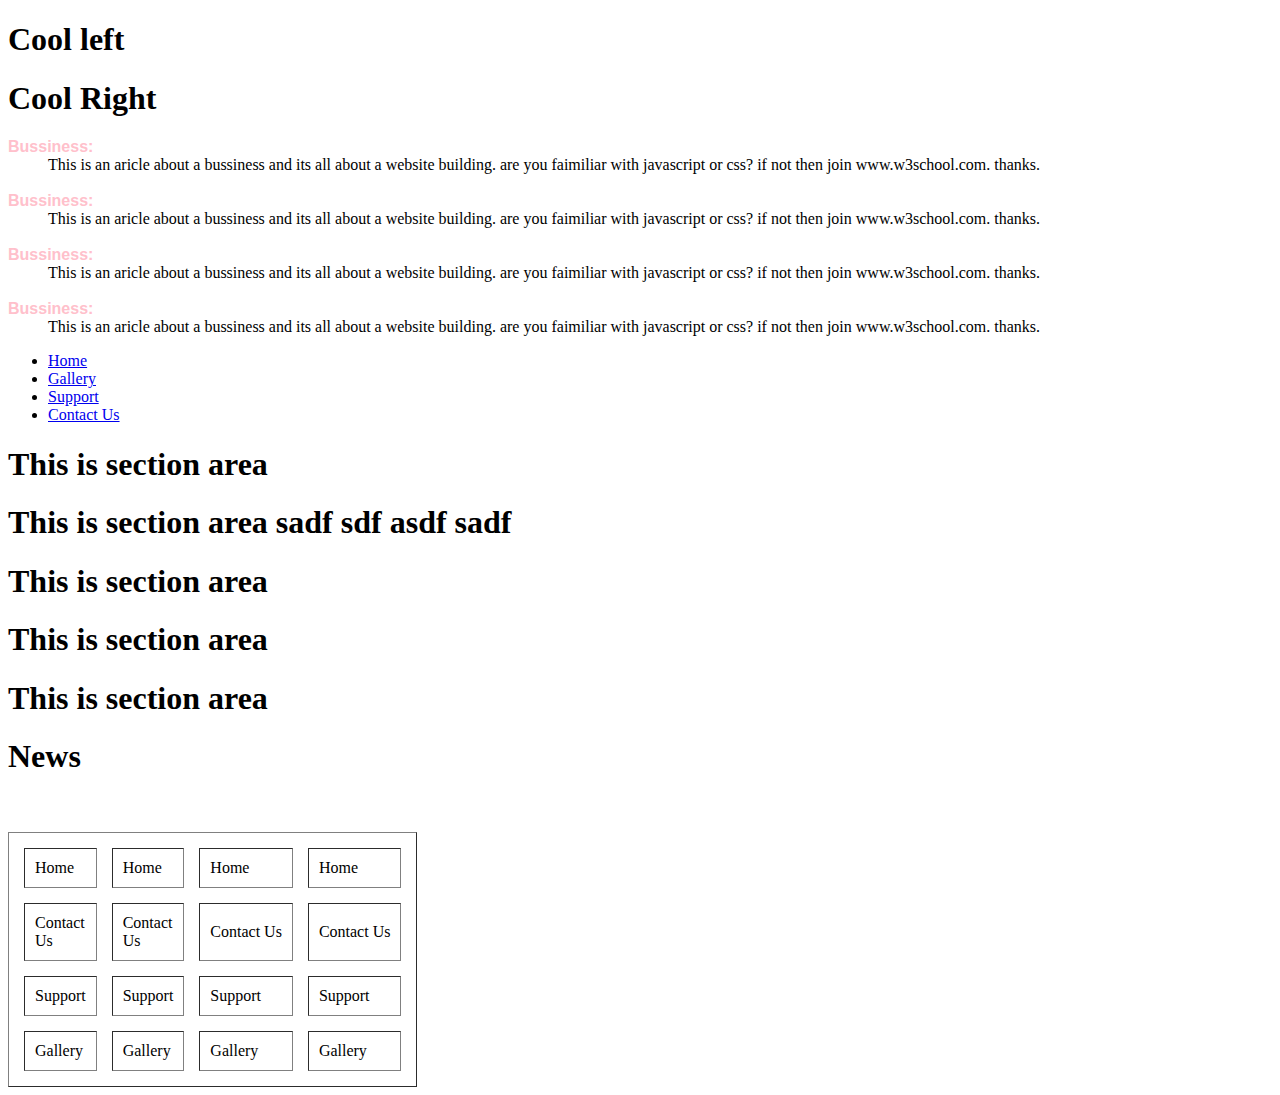
==== index.html @ ea5fc1cd "Merge pull request #1 from Faiz4work/littleFeature" ====
<!DOCTYPE html>
<html>
<head>
	<title>Rosponsive web page 1</title>
	<meta charset="UTF-8"/>
	<meta name="viewport" content="width=device-width" initial-scale="1.0" />
	<link rel="stylesheet" href="style.css"/>
	
	
</head>
<body id="body">
<div>
    <header id="header">
	<h1 id="lf">Cool left</h1>
	<h1 id="rt">Cool Right</h1>
	
	</header>
	
	<!----------------------Aside1 open--------------------------------->
	
	
	
	
	<aside id="aside1">
	<dl>
	<dt style="color:pink; font-weight:700; font-family:arial;">Bussiness:</dt>
	<dd class="para1"> This is an aricle about a bussiness and its all about a website building.
	are you faimiliar with javascript or css? if not then join www.w3school.com.
	thanks.
	</dd>
	<br>
	<dt style="color:pink; font-weight:700; font-family:arial;">Bussiness:</dt>
	<dd class="para1"> This is an aricle about a bussiness and its all about a website building.
	are you faimiliar with javascript or css? if not then join www.w3school.com.
	thanks.
	</dd>
	<br>
	<dt style="color:pink; font-weight:700; font-family:arial;">Bussiness:</dt>
	<dd class="para1"> This is an aricle about a bussiness and its all about a website building.
	are you faimiliar with javascript or css? if not then join www.w3school.com.
	thanks.
	</dd>
	<br>
	<dt style="color:pink; font-weight:700; font-family:arial;">Bussiness:</dt>
	<dd class="para1"> This is an aricle about a bussiness and its all about a website building.
	are you faimiliar with javascript or css? if not then join www.w3school.com.
	thanks.
	</dd>
	</dl>
	</aside>
	<!------------Nav area--------------->
	<nav id="navbar">
	<ul id="nava">
	       <li><a href="#">Home</a></li>
	       <li><a href="Gallery.html">Gallery</a></li>
	       <li><a href="#">Support</a></li>
	       <li><a href="#">Contact Us</a></li>
	</ul>
	
	
	</nav>
	<!------------Nav area--------------->
	
	
	
	
	
	<div id="cont">
	<h1>This is section area</h1>
	<h1>This is section area sadf sdf     asdf sadf</h1>
	<h1>This is section area</h1>
	<h1>This is section area</h1>
	<h1>This is section area</h1>
	
	</div>
	<aside id="aside2">
	<h1 id="news">News</h1>
	</aside>
	
	<!---------------------Aside1 end-------------------------------->
	<!---------------------Aside2 start-------------------------------->
	
	<!---------------------Aside2 end-------------------------------->
	
	
	
	<!---------------------Footer start-------------------------------->
	<footer id="footer">
	<br><br>
	<table border="1" id="table1" cellspacing="15" cellpadding="10">
	<tr>
		<td width="30">Home</td>
		<td>Home</td>
		<td>Home</td>
		<td>Home</td>
	</tr>
	<tr>
		<td width="30">Contact Us</td>
		<td>Contact Us</td>
		<td>Contact Us</td>
		<td>Contact Us</td>
	</tr>
	
	<tr>
		<td >Support</td>
		<td>Support</td>
		<td>Support</td>
		<td>Support</td>
	</tr><tr>
		<td >Gallery</td>
		<td width="30">Gallery</td>
		<td>Gallery</td>
		<td>Gallery</td>
	</tr>
	
	</table>
		
	</footer>
	<!---------------------Footer end-------------------------------->
		










</div>

</body>
</html>
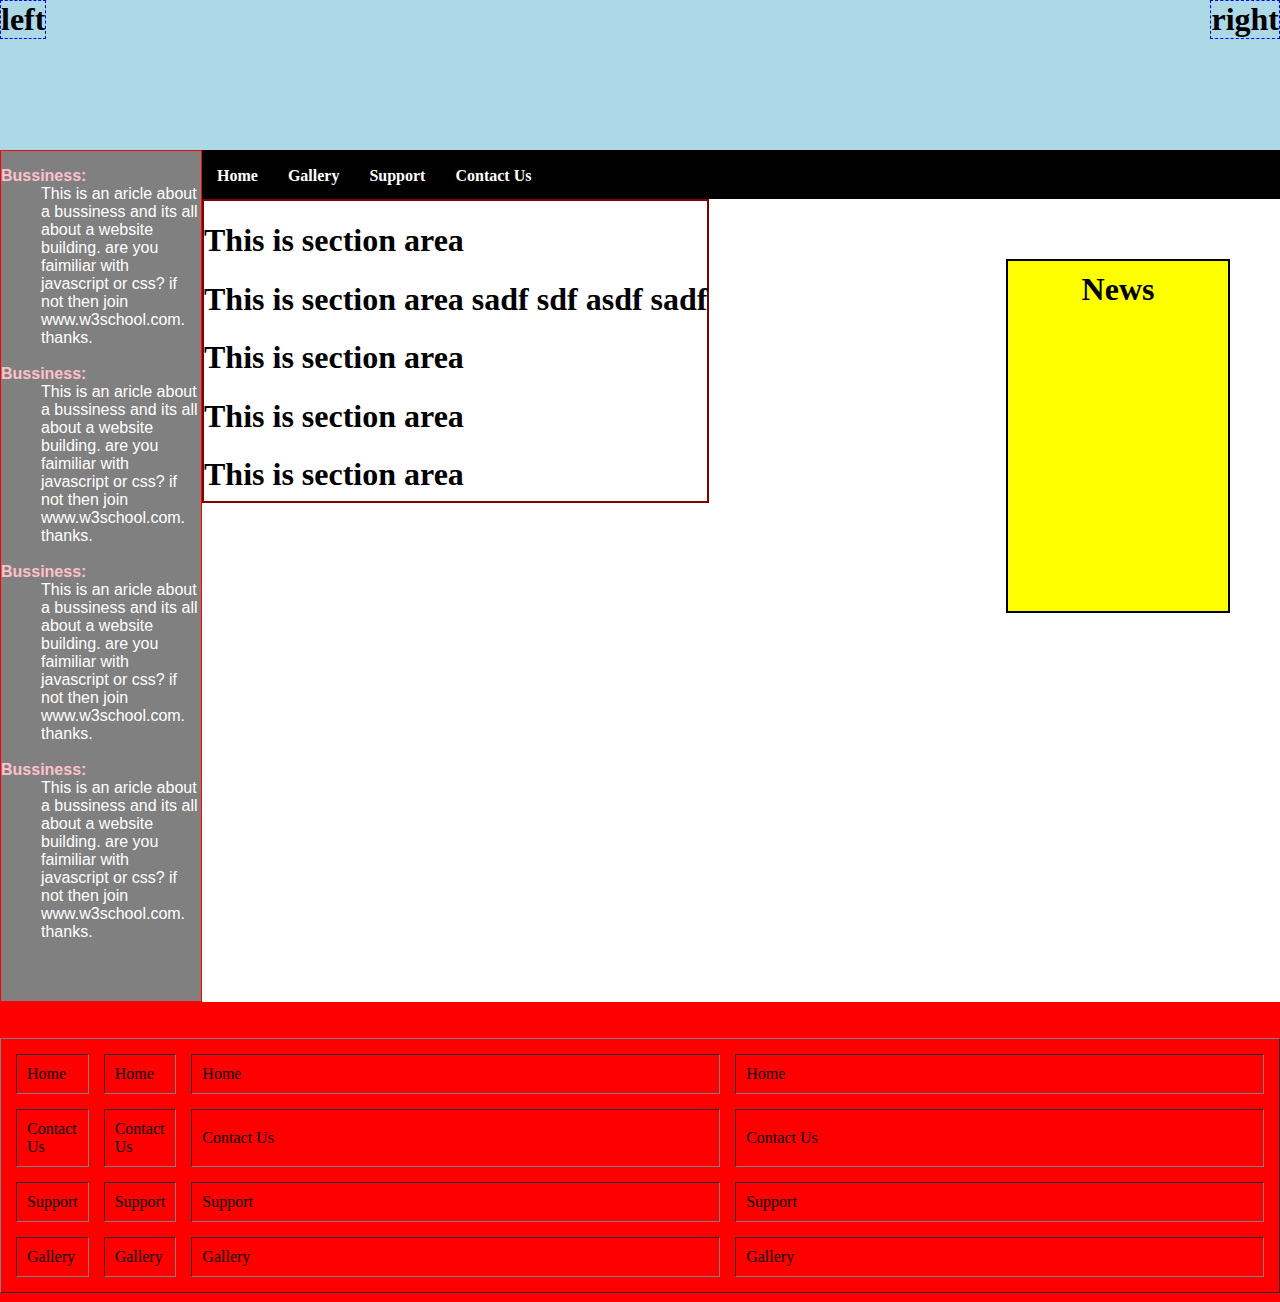
==== commit 6c6a0b37: "adding files from responsive1 folder" ====
--- a/index.html
+++ b/index.html
@@ -11,8 +11,8 @@
 <body id="body">
 <div>
     <header id="header">
-	<h1 id="lf">Cool left</h1>
-	<h1 id="rt">Cool Right</h1>
+	<h1 id="lf">left</h1>
+	<h1 id="rt">right</h1>
 	
 	</header>
 	
--- a/style.css
+++ b/style.css
@@ -0,0 +1,203 @@
+#body{
+	
+	margin:0 auto;
+	background-color:#fff;
+}
+
+#header
+{
+	background-color:lightblue;
+	width:100%;
+	height:150px;
+	border:;
+	
+}
+
+#lf{  
+	float:left;
+	margin-top:0;
+	border:1px dashed blue;
+}
+#rt{
+	float:right;
+	margin-top:0;
+	border:1px dashed blue;
+}
+
+#aside1{
+	
+	border:1px solid red;
+	height:850px;
+	width:200px;
+	background-color:gray;
+	float:left;
+	display:inline-block;
+	
+}
+
+.para1{
+	color:#fff;
+	font-family:helvetica;
+}
+
+#cont{ /*section */
+	
+	
+	margin:0;
+	border:2px solid maroon;
+	
+	width:100% auto;
+	float:left;
+	height:300px;
+}
+
+#navbar{
+	
+	height:47px;
+	width:100% ;
+	background-color:black;
+	padding:1px;	
+}
+#nava{
+	list-style-type:none;
+	width:100%;
+}
+li{
+	float:left;
+	background-color:2px solid maroon;
+	
+}
+
+li a{
+	
+	background-color:black;
+	color:#fff;
+	font-weight:700;
+	font-size:20;
+	padding:15px;
+	text-decoration:none;
+	
+	
+}
+li a:hover{
+	background-color:yellow;
+	color:red;
+}
+
+#aside2{
+	border:2px solid black;
+	width:220px;
+	height:350px;
+	position:relative;
+	float:right;
+	background-color:yellow;
+	margin:60px 50px 0px 0px;
+	
+}
+#news{
+	margin:0;
+	text-align:center;
+	padding:10px;
+	
+}
+
+#footer{
+	width:100% auto;
+	height:300px;
+	background-color:red;
+	
+	
+	clear:both;
+}
+#table1{
+
+	margin-top:0px;
+	height:auto;
+	width:100%;
+}
+
+@media screen and (max-width: 360px)
+{
+	#aside2{
+		width:100%;
+		margin-top:0;
+		margin-right:0;
+		height:100px;
+			
+	       }
+}
+@media screen and (max-width: 600px)
+{
+		#aside2
+		{
+			width:100%;
+			height:100px;
+			margin:0;
+		}
+}
+
+
+
+
+
+
+
+
+
+
+
+
+
+
+
+
+
+
+
+
+
+
+
+
+
+
+
+
+
+
+
+
+
+
+
+
+
+
+
+
+
+
+
+
+
+
+
+
+
+
+
+
+
+
+
+
+
+
+
+
+
+
+
+
+
+
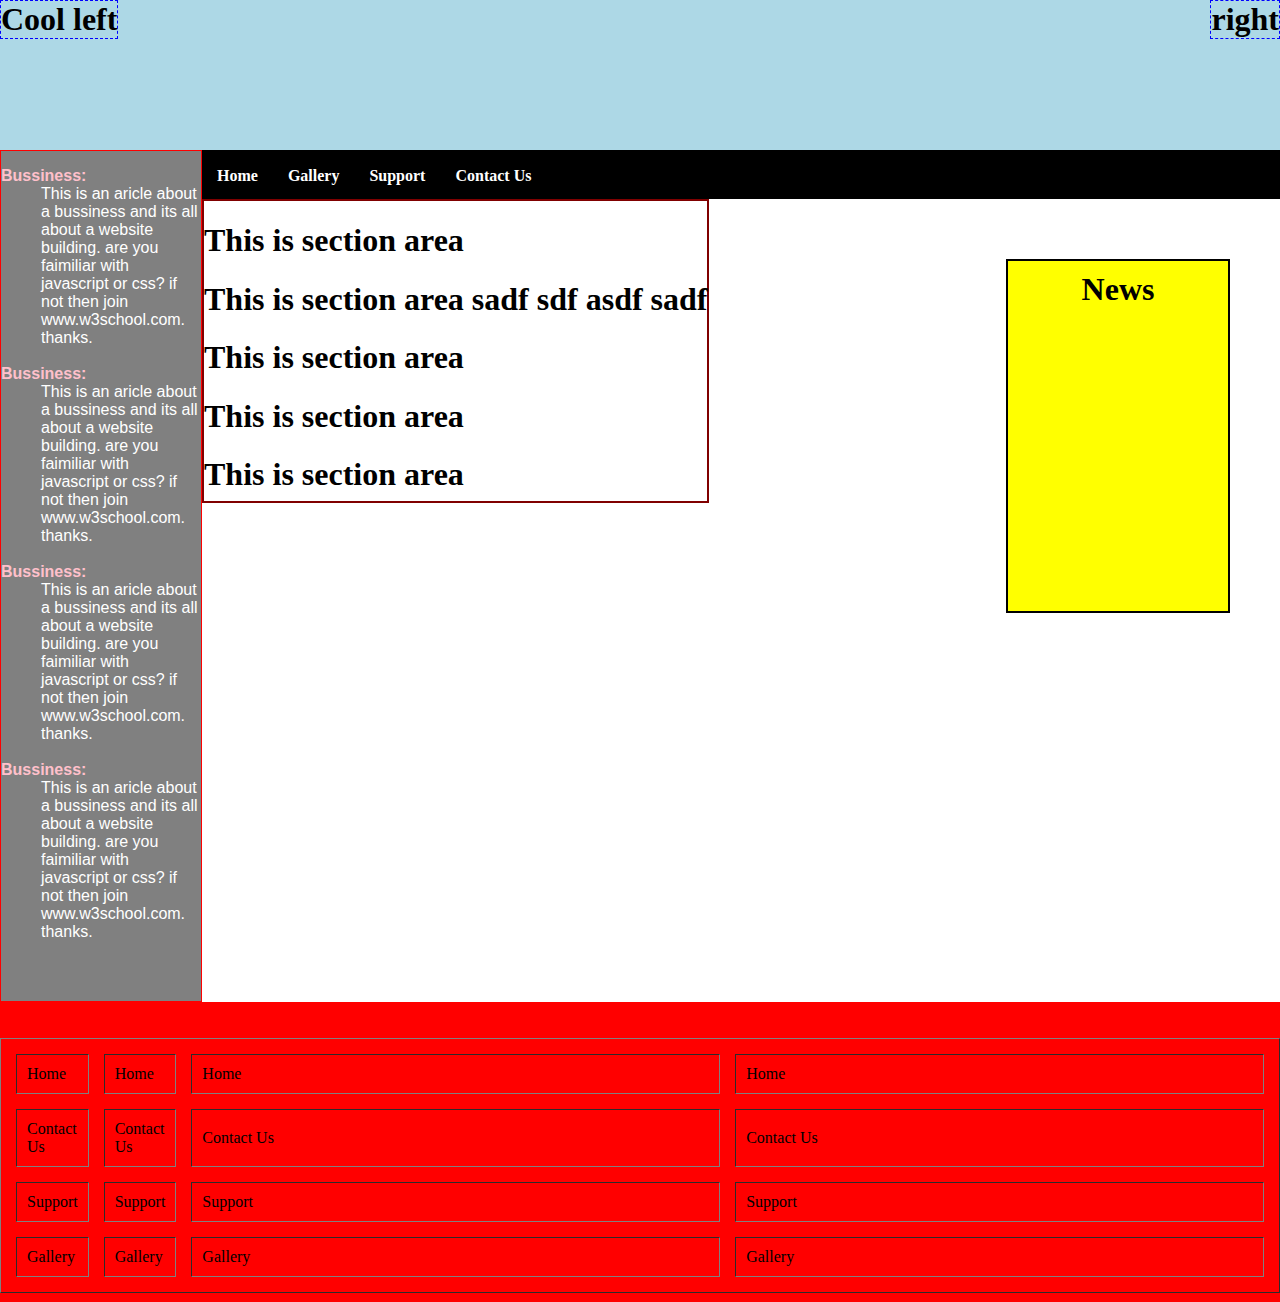
==== commit 10ad1979: "Change left to cool lefft" ====
--- a/index.html
+++ b/index.html
@@ -11,7 +11,7 @@
 <body id="body">
 <div>
     <header id="header">
-	<h1 id="lf">left</h1>
+	<h1 id="lf">Cool left</h1>
 	<h1 id="rt">right</h1>
 	
 	</header>
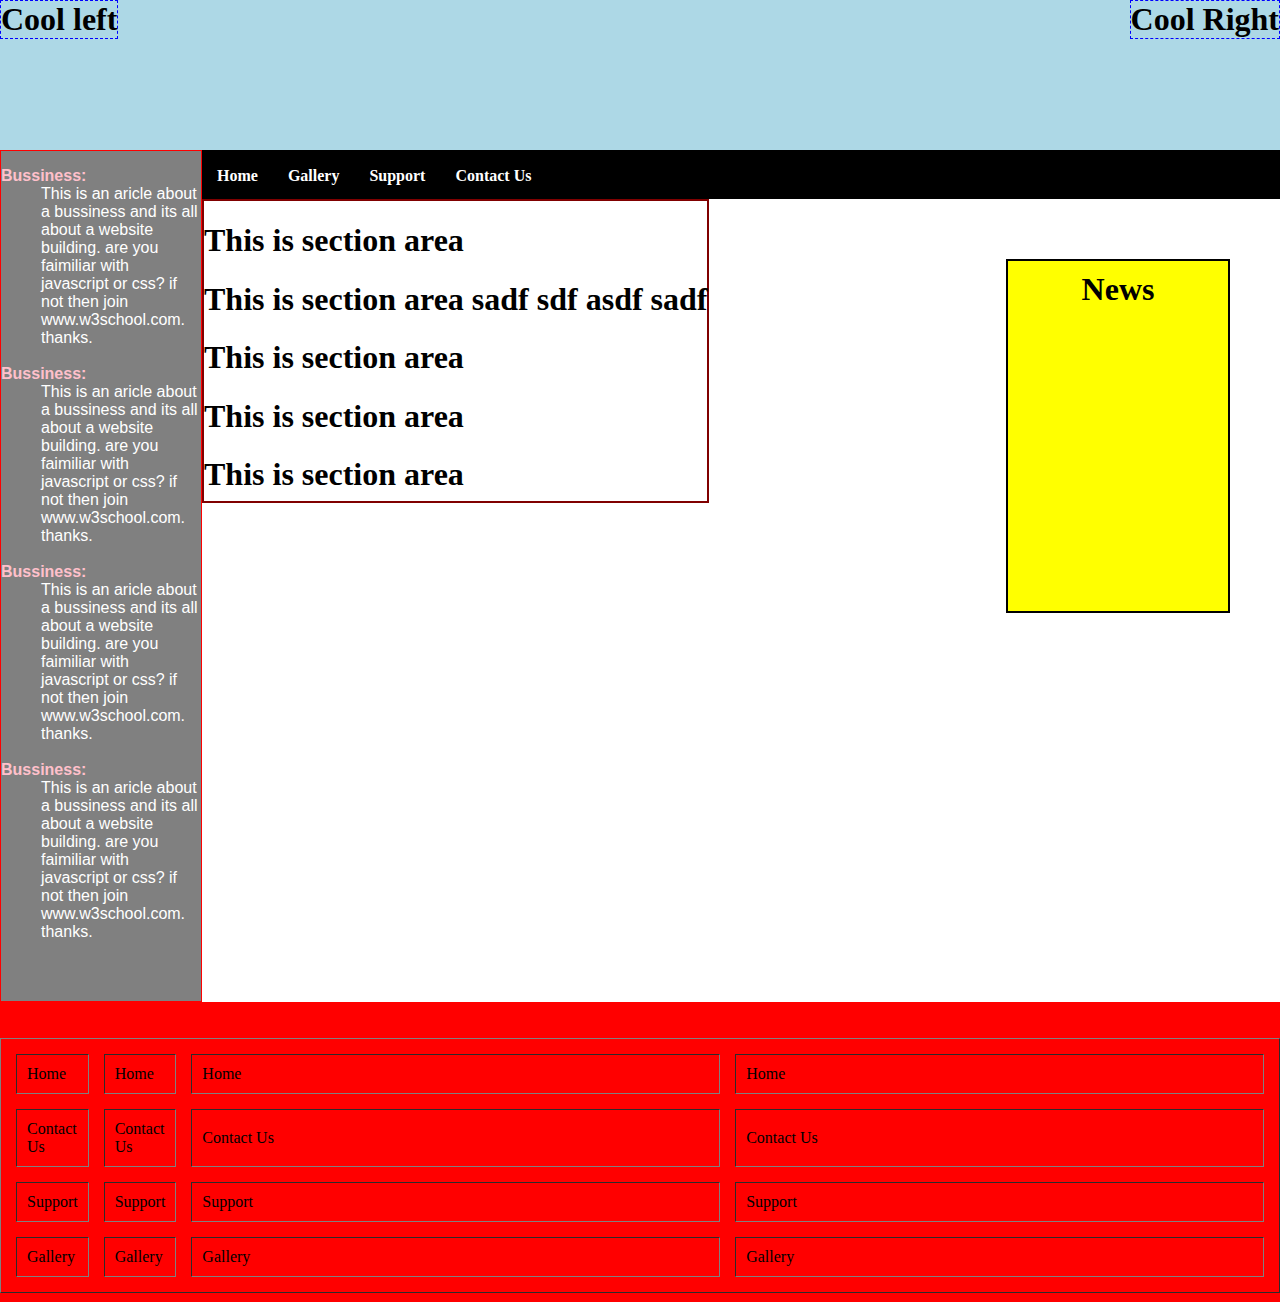
==== commit ce1976a4: "Changes from littlefeature" ====
--- a/index.html
+++ b/index.html
@@ -12,7 +12,7 @@
 <div>
     <header id="header">
 	<h1 id="lf">Cool left</h1>
-	<h1 id="rt">right</h1>
+	<h1 id="rt">Cool Right</h1>
 	
 	</header>
 	
